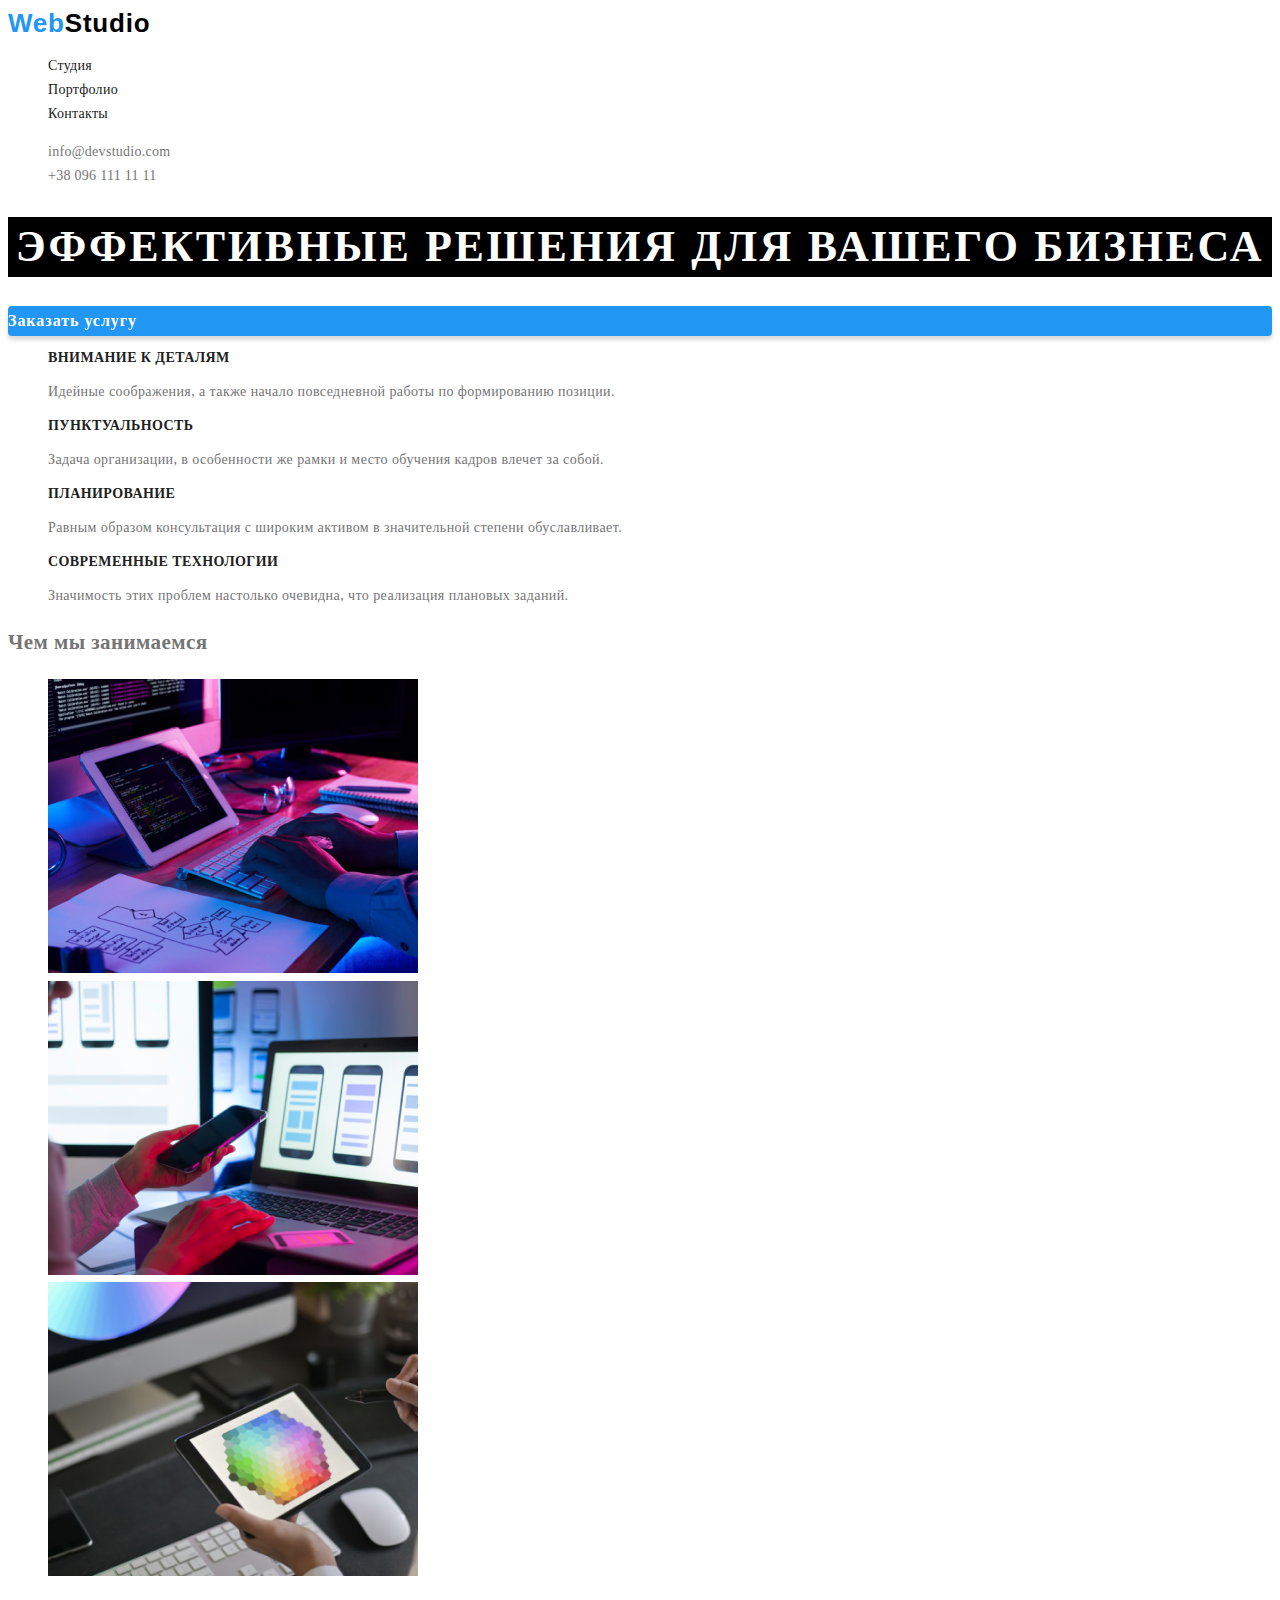
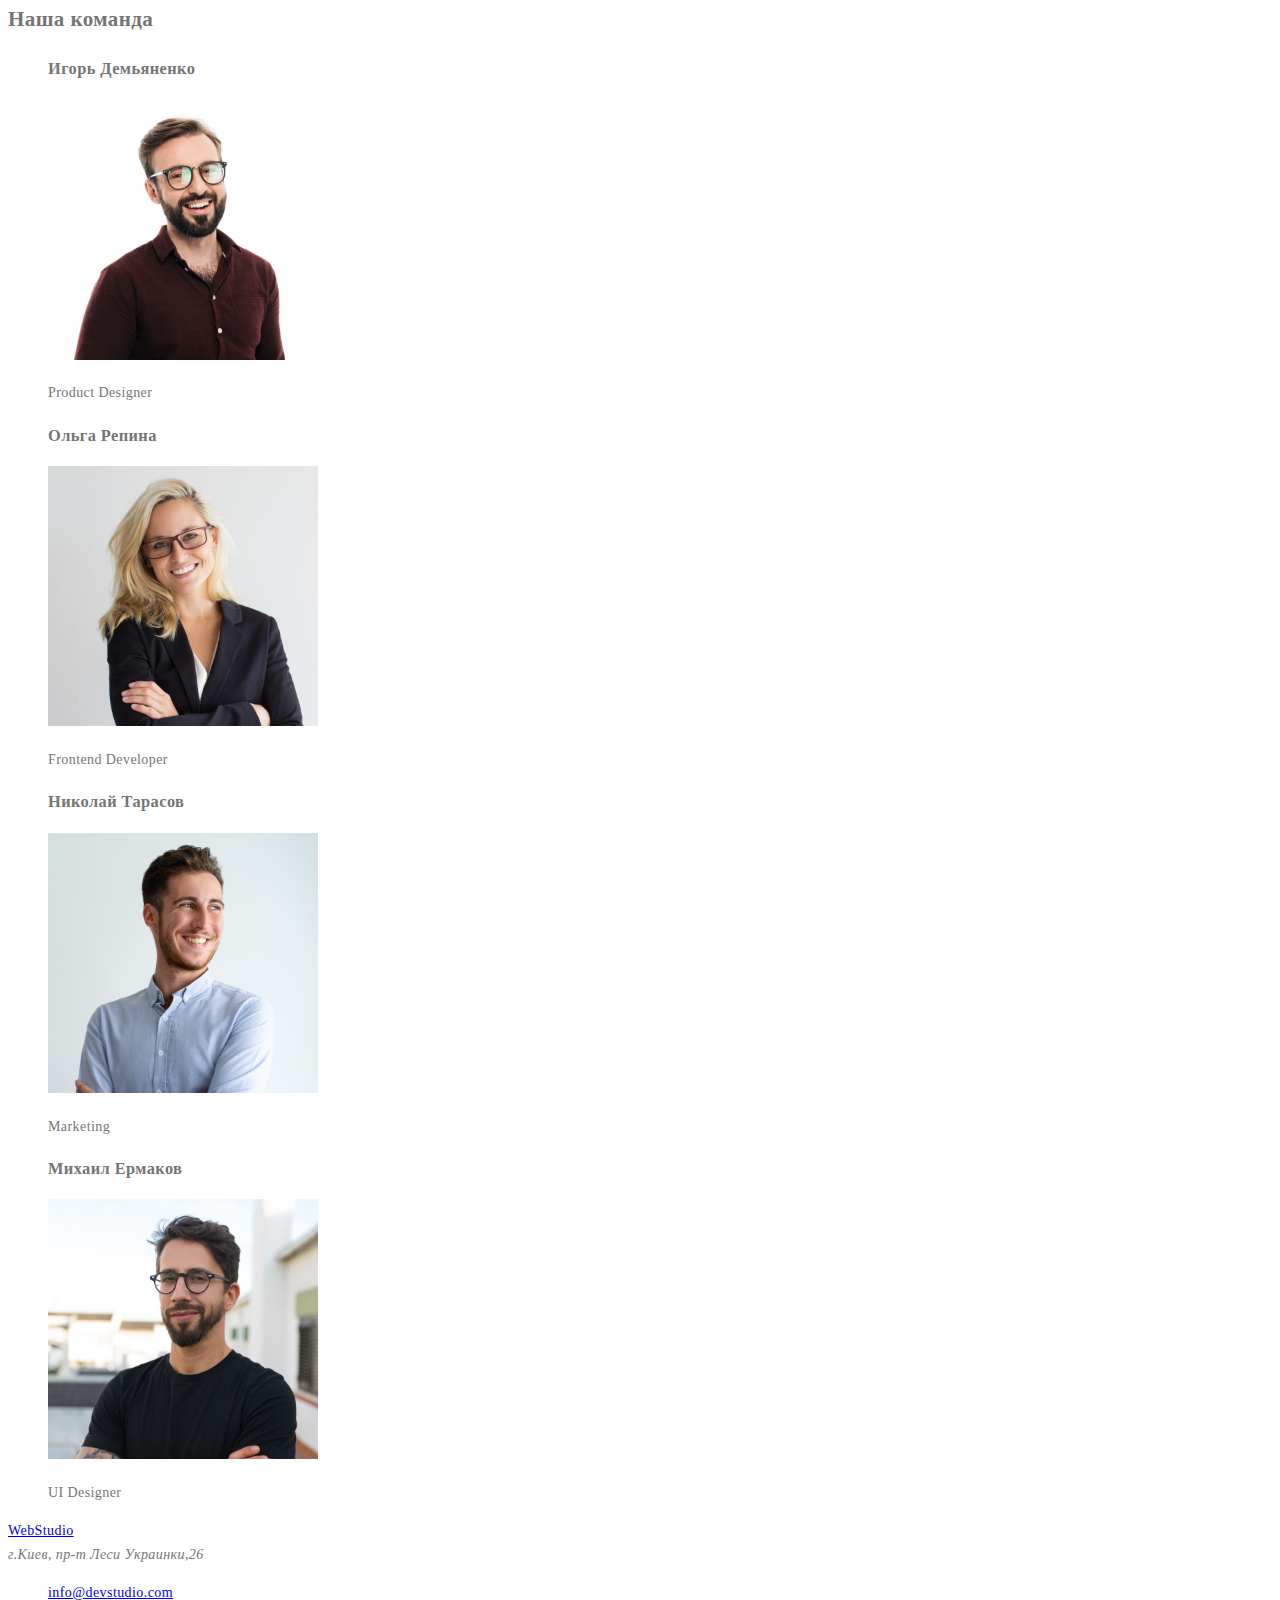
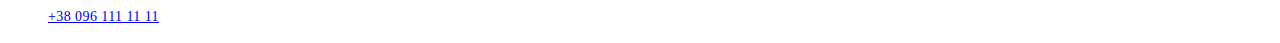
==== index.html @ 462d7d17 "css features" ====
<!DOCTYPE html>
<html lang="ru">
  <head>
    <meta charset="UTF-8" />
    <meta name="viewport" content="width=device-width, initial-scale=1.0" />
    <title>Веб Студия</title>
    <link href="link
    href="https://fonts.googleapis.com/css2?family=Raleway:wght@700&family=Roboto:wght@400;700&display=swap"
    rel="stylesheet" />
    <link rel="stylesheet" href="./css/styles.css" />
  </head>
  <body>
    <header>
      <nav>
        <a href="./" class="logo"><span class="accent">Web</span>Studio</a>

        <ul class="nav">
          <li><a href="./index.html" class="link">Студия</a></li>
          <li><a href="./portfolio.html" class="link">Портфолио</a></li>
          <li><a href="" class="link">Контакты</a></li>
        </ul>
      </nav>
      <ul class="contact">
        <li>
          <a href="mailto:info@devstudio.com" class="link"
            >info@devstudio.com
          </a>
        </li>
        <li>
          <a href="tel:+380961111111" class="link">+38 096 111 11 11</a>
        </li>
      </ul>
    </header>

    <main>
      <section class="hero">
        <h1 class="hero-title">эффективные решения для вашего бизнеса</h1>
        <a href="" class="button">Заказать услугу</a>
      </section>

      <section>
        <!-- <h2>Преимущества</h2> -->
        <ul class="features">
          <li>
            <h3 class="features-title">внимание к деталям</h3>
            <p>
              Идейные соображения, а также начало повседневной работы по
              формированию позиции.
            </p>
          </li>

          <li>
            <h3 class="features-title">Пунктуальность</h3>
            <p>
              Задача организации, в особенности же рамки и место обучения кадров
              влечет за собой.
            </p>
          </li>
          <li>
            <h3 class="features-title">Планирование</h3>
            <p>
              Равным образом консультация с широким активом в значительной
              степени обуславливает.
            </p>
          </li>
          <li>
            <h3 class="features-title">Современные технологии</h3>
            <p>
              Значимость этих проблем настолько очевидна, что реализация
              плановых заданий.
            </p>
          </li>
        </ul>
      </section>

      <section>
        <h2>Чем мы занимаемся</h2>
        <ul>
          <li>
            <a href=""></a>
            <img
              src="./images/keyboard.png"
              alt="человек набирает текст на клавиатуре"
              width="370"
            />
          </li>
          <li>
            <a href=""></a>
            <img
              src="./images/phone.png"
              alt="человек держит смартфон в руках"
              width="370"
            />
          </li>
          <li>
            <a href=""></a>
            <img
              src="./images/tablet.png"
              alt="человек держит планшет в руках"
              width="370"
            />
          </li>
        </ul>
      </section>

      <section>
        <h2>Наша команда</h2>
        <ul>
          <li>
            <h3>Игорь Демьяненко</h3>
            <img
              src="./images/igor.png"
              alt="фото сотрудника компании"
              width="270"
            />
            <p>Product Designer</p>
          </li>
          <li>
            <h3>Ольга Репина</h3>
            <img
              src="./images/olga.png"
              alt="фото сотрудника компании"
              width="270"
            />
            <p>Frontend Developer</p>
          </li>
          <li>
            <h3>Николай Тарасов</h3>
            <img
              src="./images/nikola.png"
              alt="фото сотрудника компании"
              width="270"
            />
            <p>Marketing</p>
          </li>
          <li>
            <h3>Михаил Ермаков</h3>
            <img
              src="./images/mikhail.png"
              alt="фото сотрудника компании"
              width="270"
            />
            <p>UI Designer</p>
          </li>
        </ul>
      </section>
    </main>

    <footer>
      <a href="./">WebStudio</a>
      <address>
        г.Киев, пр-т Леси Украинки,26
      </address>
      <ul>
        <li><a href="mailto:info@devstudio.com">info@devstudio.com </a></li>
        <li><a href="tel:+380961111111">+38 096 111 11 11</a></li>
      </ul>
    </footer>
  </body>
</html>
---- css/styles.css ----
:root {
  --primary-text-color: #757575;
  --title-text-color: #212121;
  --accent-color: #2196f3;
}

/* HEADER */
.logo {
  color: #000000;

  font-family: Raleway, sans-serif;
  font-style: normal;
  font-weight: 700;
  font-size: 26px;
  line-height: 1.19;
  text-decoration: none;
  letter-spacing: 0.03em;
}

.accent {
  color: var(--accent-color);
}

.nav .link {
  color: var(--title-text-color);
  font-family: Roboto;
  font-style: normal;
  font-weight: 500;
  font-size: 14px;
  line-height: 1.14;
  letter-spacing: 0.02em;
  text-decoration: none;
}

.nav .link:hover,
.nav .link:focus {
  color: var(--accent-color);
}
.contact .link {
  color: var(--primary-text-color);
  font-family: Roboto;
  font-style: normal;
  font-weight: 500;
  font-size: 14px;
  line-height: 1.14;
  letter-spacing: 0.02em;
  text-decoration: none;
}

.contact .link:hover,
.contact .link:focus {
  color: var(--accent-color);
}

/* BODY */
body {
  background-color: #ffffff;
  color: var(--primary-text-color);

  font-family: Roboto;
  font-style: normal;
  font-weight: 400;
  font-size: 14px;
  line-height: 1.71;
  letter-spacing: 0.03em;
}

ul {
  list-style: none;
}

/* hero */
.hero-title {
  color: #ffffff;
  background-color: #000000;
  font-family: Roboto;
  font-style: normal;
  font-weight: 900;
  font-size: 44px;
  line-height: 1.36;

  text-align: center;
  letter-spacing: 0.06em;
  text-transform: uppercase;
}

.button {
  color: #ffffff;
  font-family: Roboto;
  font-style: normal;
  font-weight: bold;
  font-size: 16px;
  line-height: 1.87;

  display: flex;
  align-items: center;
  text-align: center;
  letter-spacing: 0.06em;
  background: #2196f3;
  box-shadow: 0px 4px 4px rgba(0, 0, 0, 0.15);
  border-radius: 4px;
  text-decoration: none;
}

/* section features */

.features .features-title {
  color: var(--title-text-color);
  font-family: Roboto;
  font-style: normal;
  font-weight: 700;
  font-size: 14px;
  line-height: 1.14;
  letter-spacing: 0.03em;
  text-transform: uppercase;
}
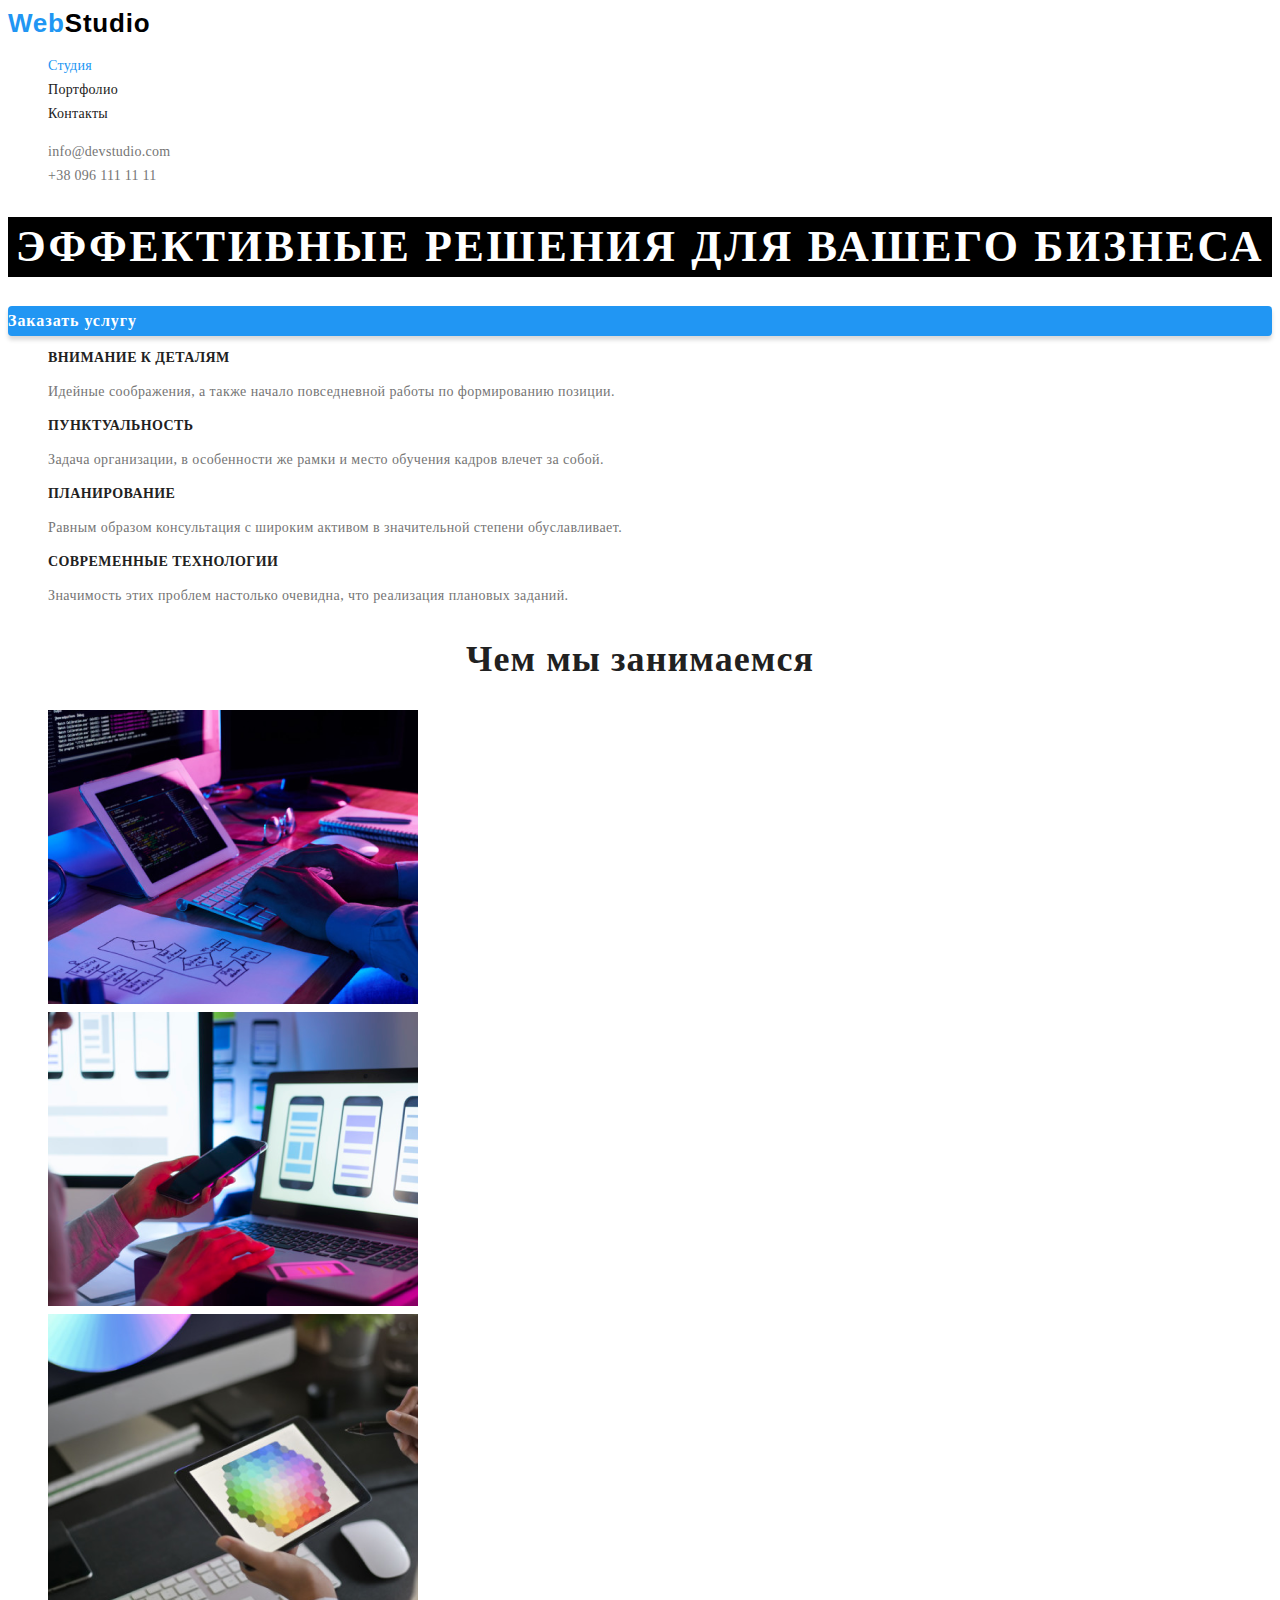
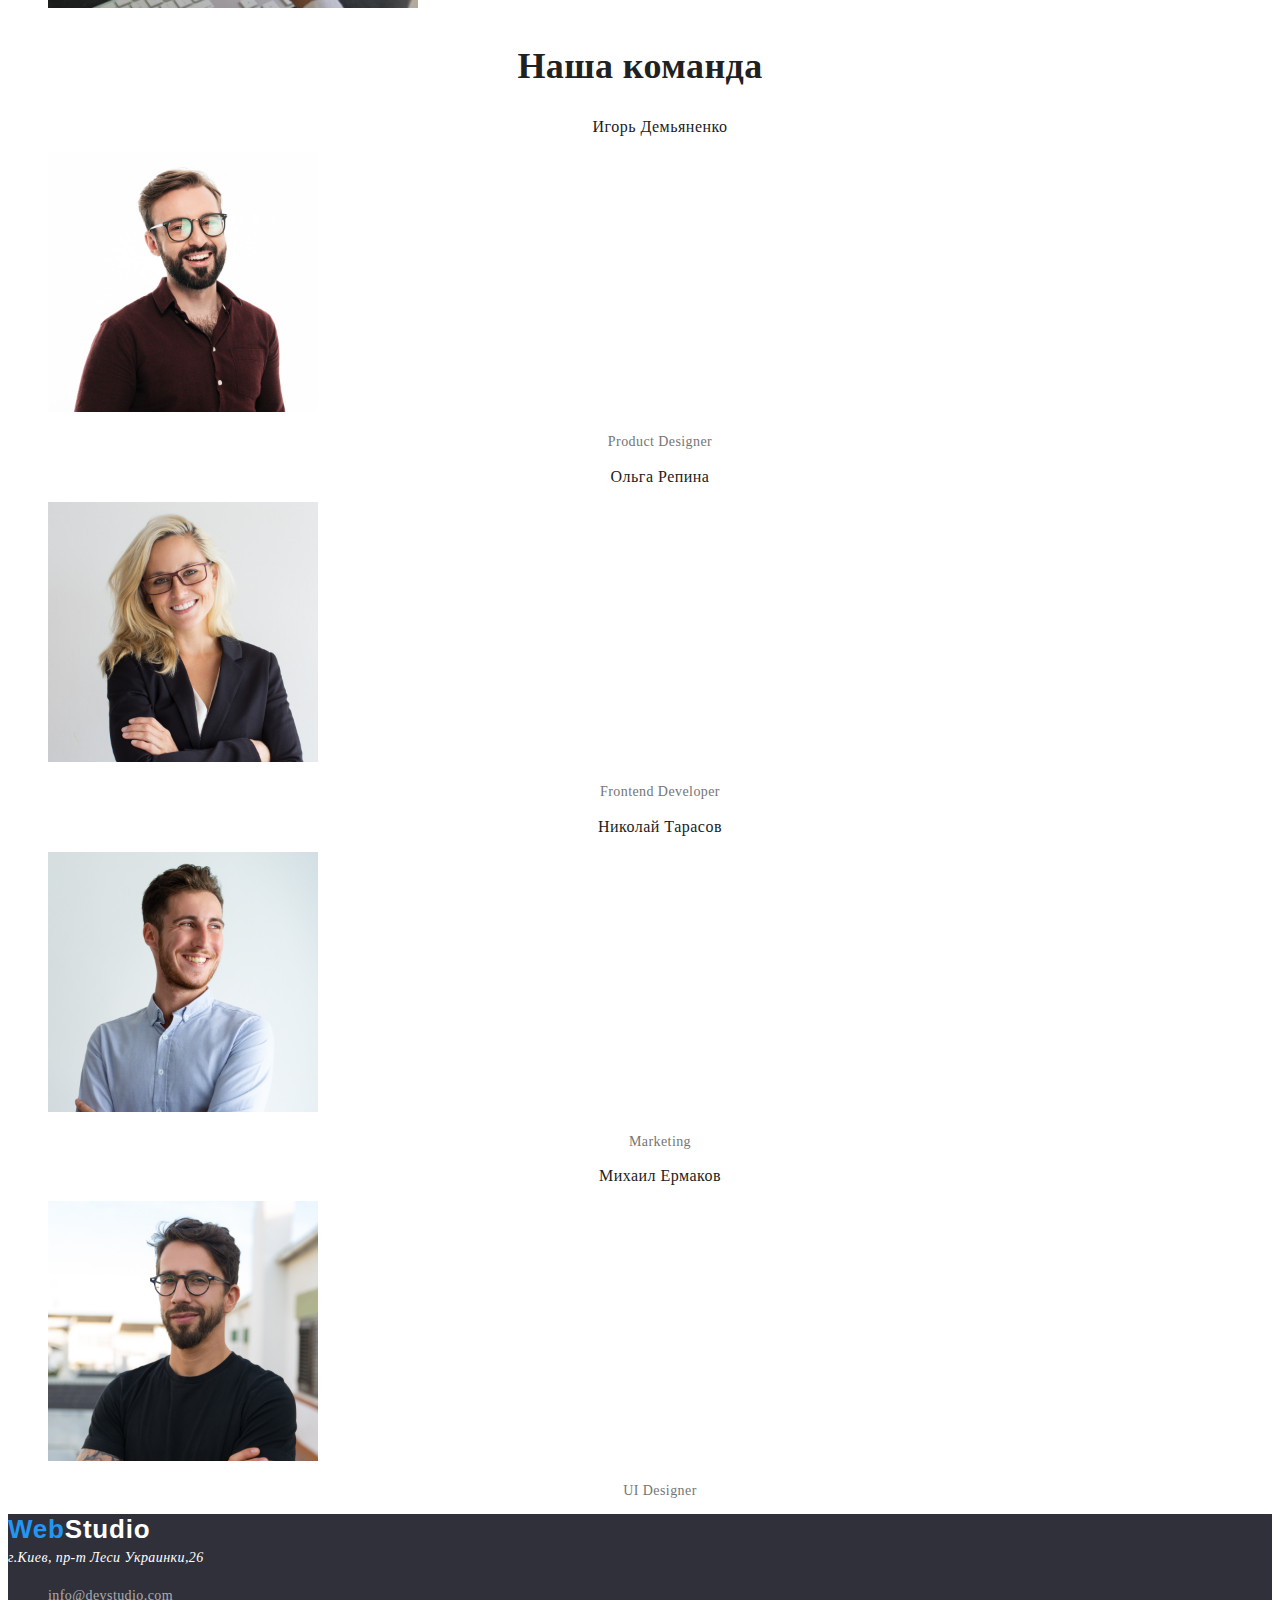
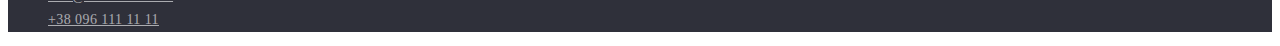
==== commit 3e4dac9a: "finish work" ====
--- a/index.html
+++ b/index.html
@@ -15,7 +15,7 @@
         <a href="./" class="logo"><span class="accent">Web</span>Studio</a>
 
         <ul class="nav">
-          <li><a href="./index.html" class="link">Студия</a></li>
+          <li><a href="./index.html" class="link current">Студия</a></li>
           <li><a href="./portfolio.html" class="link">Портфолио</a></li>
           <li><a href="" class="link">Контакты</a></li>
         </ul>
@@ -73,7 +73,7 @@
         </ul>
       </section>
 
-      <section>
+      <section class="activity">
         <h2>Чем мы занимаемся</h2>
         <ul>
           <li>
@@ -103,9 +103,9 @@
         </ul>
       </section>
 
-      <section>
+      <section class="team">
         <h2>Наша команда</h2>
-        <ul>
+        <ul class="team-list">
           <li>
             <h3>Игорь Демьяненко</h3>
             <img
@@ -146,14 +146,20 @@
       </section>
     </main>
 
-    <footer>
-      <a href="./">WebStudio</a>
-      <address>
+    <footer class="footer">
+      <a href="./" class="logo"><span class="accent">Web</span>Studio</a>
+      <address class="footer-address">
         г.Киев, пр-т Леси Украинки,26
       </address>
-      <ul>
-        <li><a href="mailto:info@devstudio.com">info@devstudio.com </a></li>
-        <li><a href="tel:+380961111111">+38 096 111 11 11</a></li>
+      <ul class="footer-list">
+        <li>
+          <a href="mailto:info@devstudio.com" class="link"
+            >info@devstudio.com
+          </a>
+        </li>
+        <li>
+          <a href="tel:+380961111111" class="link">+38 096 111 11 11</a>
+        </li>
       </ul>
     </footer>
   </body>
--- a/css/styles.css
+++ b/css/styles.css
@@ -32,6 +32,9 @@
   text-decoration: none;
 }
 
+.nav .link.current {
+  color: var(--accent-color);
+}
 .nav .link:hover,
 .nav .link:focus {
   color: var(--accent-color);
@@ -114,3 +117,87 @@
   letter-spacing: 0.03em;
   text-transform: uppercase;
 }
+
+.activity h2 {
+  color: var(--title-text-color);
+  font-family: Roboto;
+  font-style: normal;
+  font-weight: 700;
+  font-size: 36px;
+  line-height: 1.17;
+  text-align: center;
+  letter-spacing: 0.03em;
+}
+
+/* our team */
+
+.team h2 {
+  color: var(--title-text-color);
+  font-family: Roboto;
+  font-style: normal;
+  font-size: 36px;
+  line-height: 1.17;
+  text-align: center;
+}
+
+.team .team-list p {
+  line-height: 1.19;
+  text-align: center;
+}
+
+.team-list h3 {
+  color: var(--title-text-color);
+  font-family: Roboto;
+  font-style: normal;
+  font-weight: 500;
+  font-size: 16px;
+  line-height: 1.19;
+  text-align: center;
+  letter-spacing: 0.03em;
+}
+
+/* footer */
+
+.footer {
+  background-color: #2f303a;
+}
+
+.footer .logo {
+  color: #ffffff;
+}
+
+.footer-address {
+  color: #ffffff;
+}
+
+.footer-list .link {
+  color: rgba(255, 255, 255, 0.6);
+}
+
+/* portfolio */
+
+.filter {
+  background-color: #f5f4fa;
+  color: var(--title-text-color);
+  font-family: Roboto;
+
+  font-weight: 500;
+  font-size: 16px;
+  line-height: 1.62;
+  text-align: center;
+}
+
+.filter .box:hover {
+  color: #ffffff;
+  background: var(--accent-color);
+}
+
+.examples .examples-title {
+  color: var(--title-text-color);
+  line-height: 2;
+  letter-spacing: 0.06em;
+}
+
+.examples p {
+  line-height: 1.87;
+}
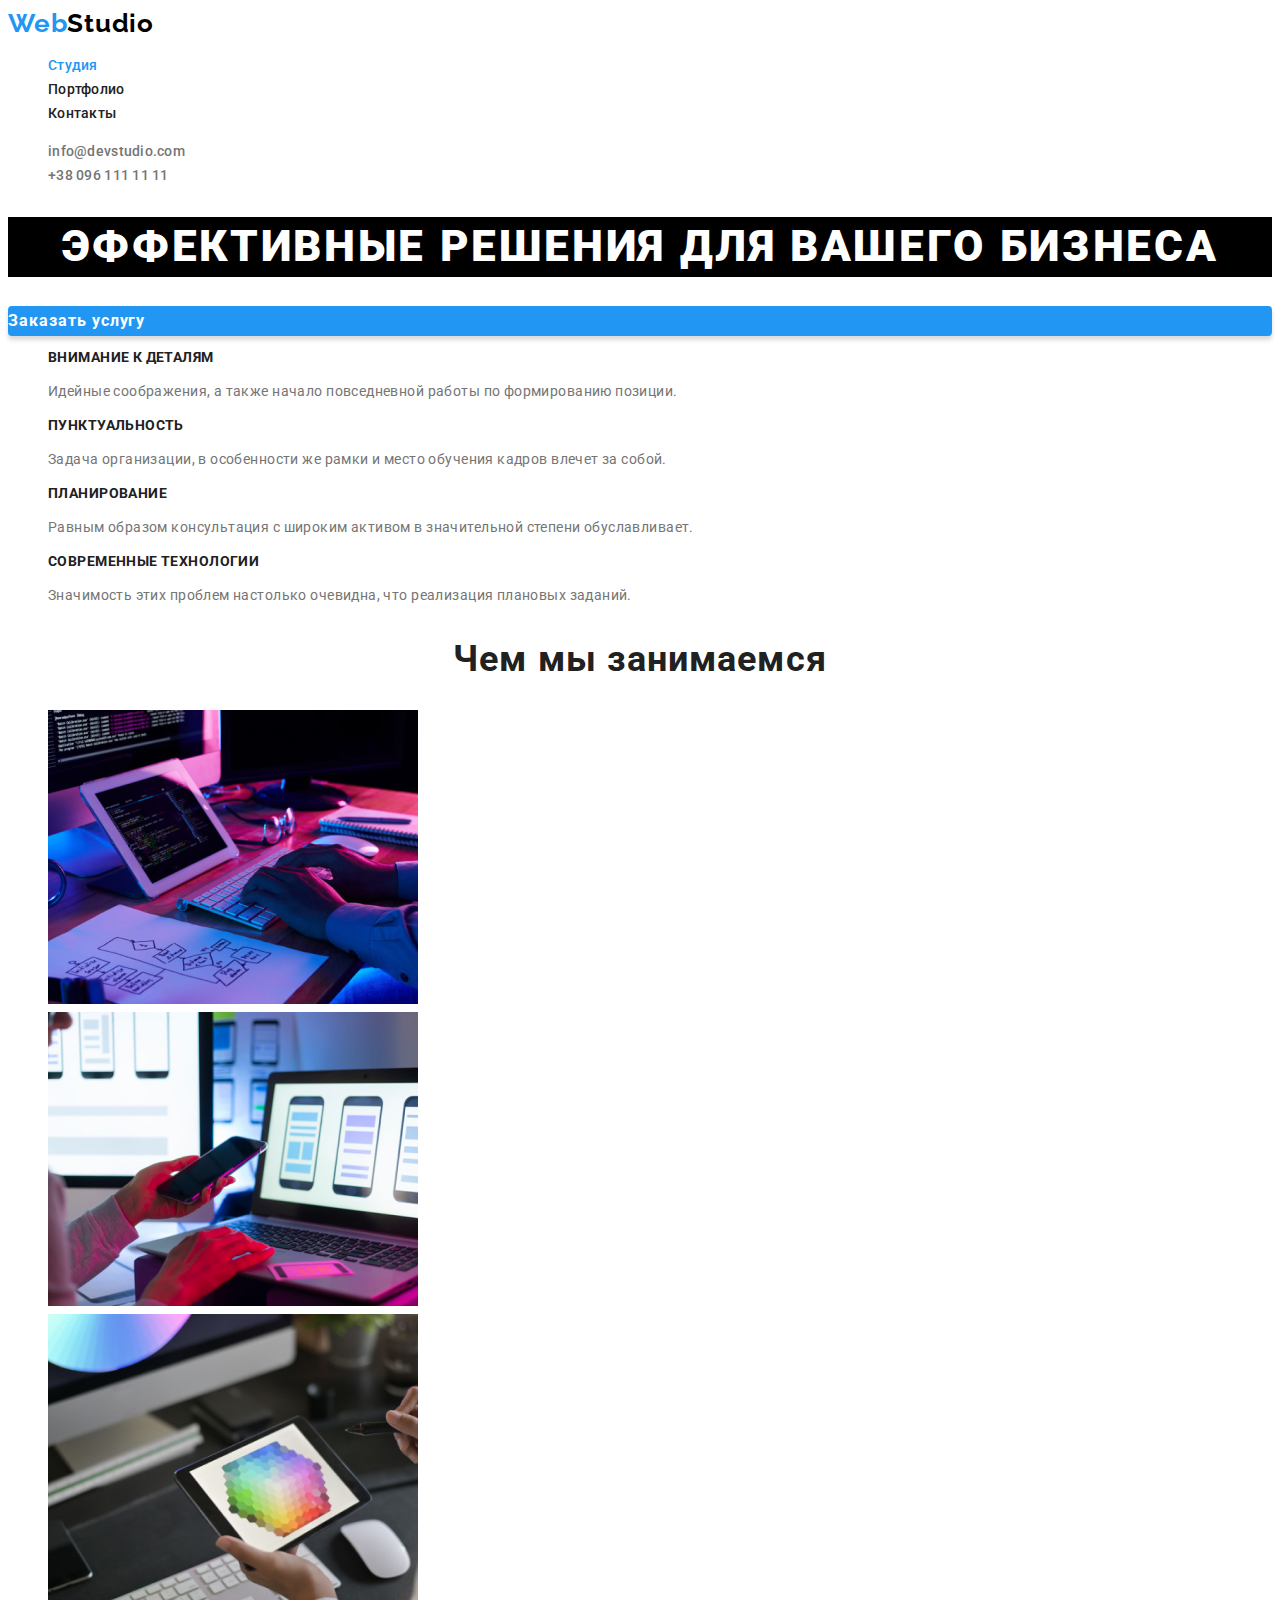
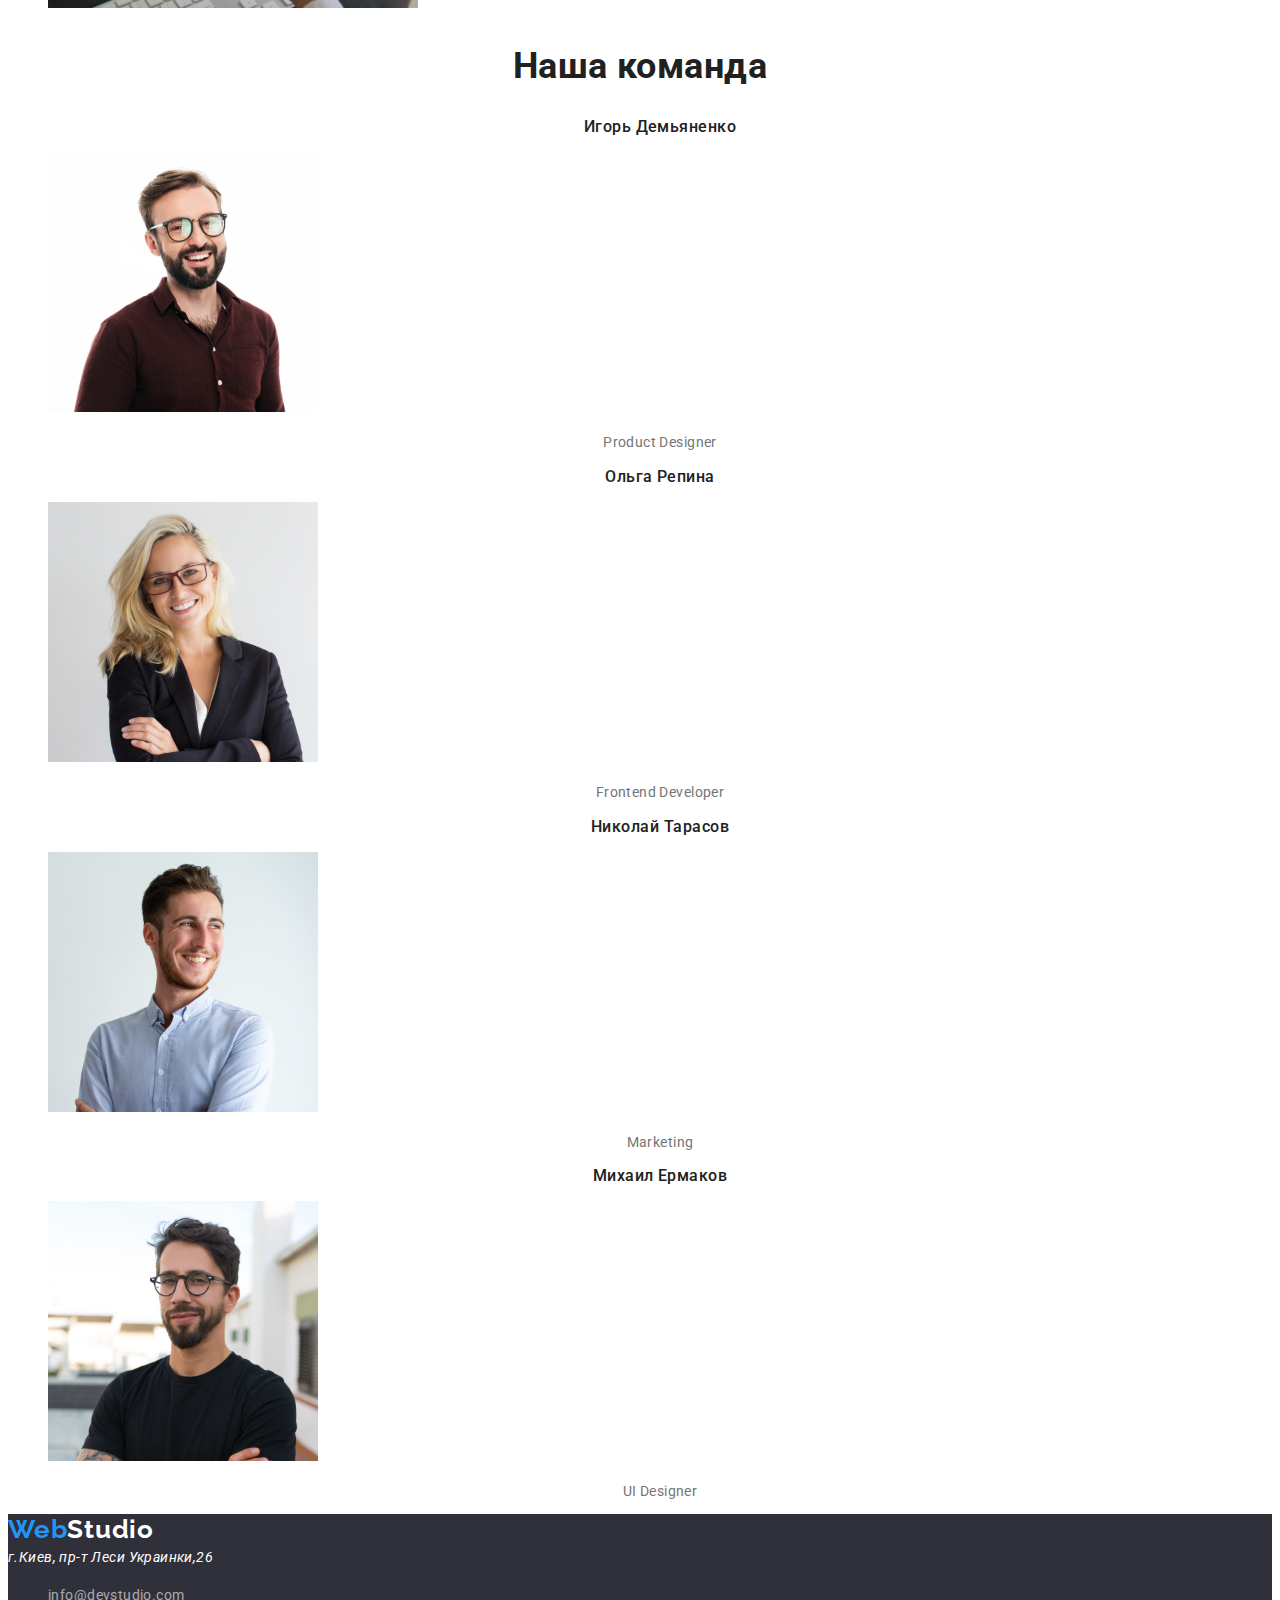
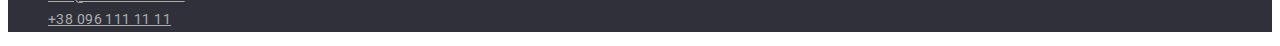
==== commit 93d28389: "changes in img (space is not allowed)" ====
--- a/index.html
+++ b/index.html
@@ -4,9 +4,10 @@
     <meta charset="UTF-8" />
     <meta name="viewport" content="width=device-width, initial-scale=1.0" />
     <title>Веб Студия</title>
-    <link href="link
-    href="https://fonts.googleapis.com/css2?family=Raleway:wght@700&family=Roboto:wght@400;700&display=swap"
-    rel="stylesheet" />
+    <link
+      href="https://fonts.googleapis.com/css2?family=Raleway:wght@700&family=Roboto:wght@400;700&display=swap"
+      rel="stylesheet"
+    />
     <link rel="stylesheet" href="./css/styles.css" />
   </head>
   <body>
--- a/css/styles.css
+++ b/css/styles.css
@@ -9,7 +9,6 @@
   color: #000000;
 
   font-family: Raleway, sans-serif;
-  font-style: normal;
   font-weight: 700;
   font-size: 26px;
   line-height: 1.19;
@@ -23,8 +22,7 @@
 
 .nav .link {
   color: var(--title-text-color);
-  font-family: Roboto;
-  font-style: normal;
+  font-family: Roboto, sans-serif;
   font-weight: 500;
   font-size: 14px;
   line-height: 1.14;
@@ -41,8 +39,7 @@
 }
 .contact .link {
   color: var(--primary-text-color);
-  font-family: Roboto;
-  font-style: normal;
+  font-family: Roboto, sans-serif;
   font-weight: 500;
   font-size: 14px;
   line-height: 1.14;
@@ -60,9 +57,7 @@
   background-color: #ffffff;
   color: var(--primary-text-color);
 
-  font-family: Roboto;
-  font-style: normal;
-  font-weight: 400;
+  font-family: Roboto, sans-serif;
   font-size: 14px;
   line-height: 1.71;
   letter-spacing: 0.03em;
@@ -76,8 +71,6 @@
 .hero-title {
   color: #ffffff;
   background-color: #000000;
-  font-family: Roboto;
-  font-style: normal;
   font-weight: 900;
   font-size: 44px;
   line-height: 1.36;
@@ -89,9 +82,7 @@
 
 .button {
   color: #ffffff;
-  font-family: Roboto;
-  font-style: normal;
-  font-weight: bold;
+  font-weight: 700;
   font-size: 16px;
   line-height: 1.87;
 
@@ -109,8 +100,7 @@
 
 .features .features-title {
   color: var(--title-text-color);
-  font-family: Roboto;
-  font-style: normal;
+
   font-weight: 700;
   font-size: 14px;
   line-height: 1.14;
@@ -120,8 +110,7 @@
 
 .activity h2 {
   color: var(--title-text-color);
-  font-family: Roboto;
-  font-style: normal;
+
   font-weight: 700;
   font-size: 36px;
   line-height: 1.17;
@@ -133,8 +122,7 @@
 
 .team h2 {
   color: var(--title-text-color);
-  font-family: Roboto;
-  font-style: normal;
+
   font-size: 36px;
   line-height: 1.17;
   text-align: center;
@@ -147,8 +135,7 @@
 
 .team-list h3 {
   color: var(--title-text-color);
-  font-family: Roboto;
-  font-style: normal;
+
   font-weight: 500;
   font-size: 16px;
   line-height: 1.19;
@@ -179,7 +166,6 @@
 .filter {
   background-color: #f5f4fa;
   color: var(--title-text-color);
-  font-family: Roboto;
 
   font-weight: 500;
   font-size: 16px;
